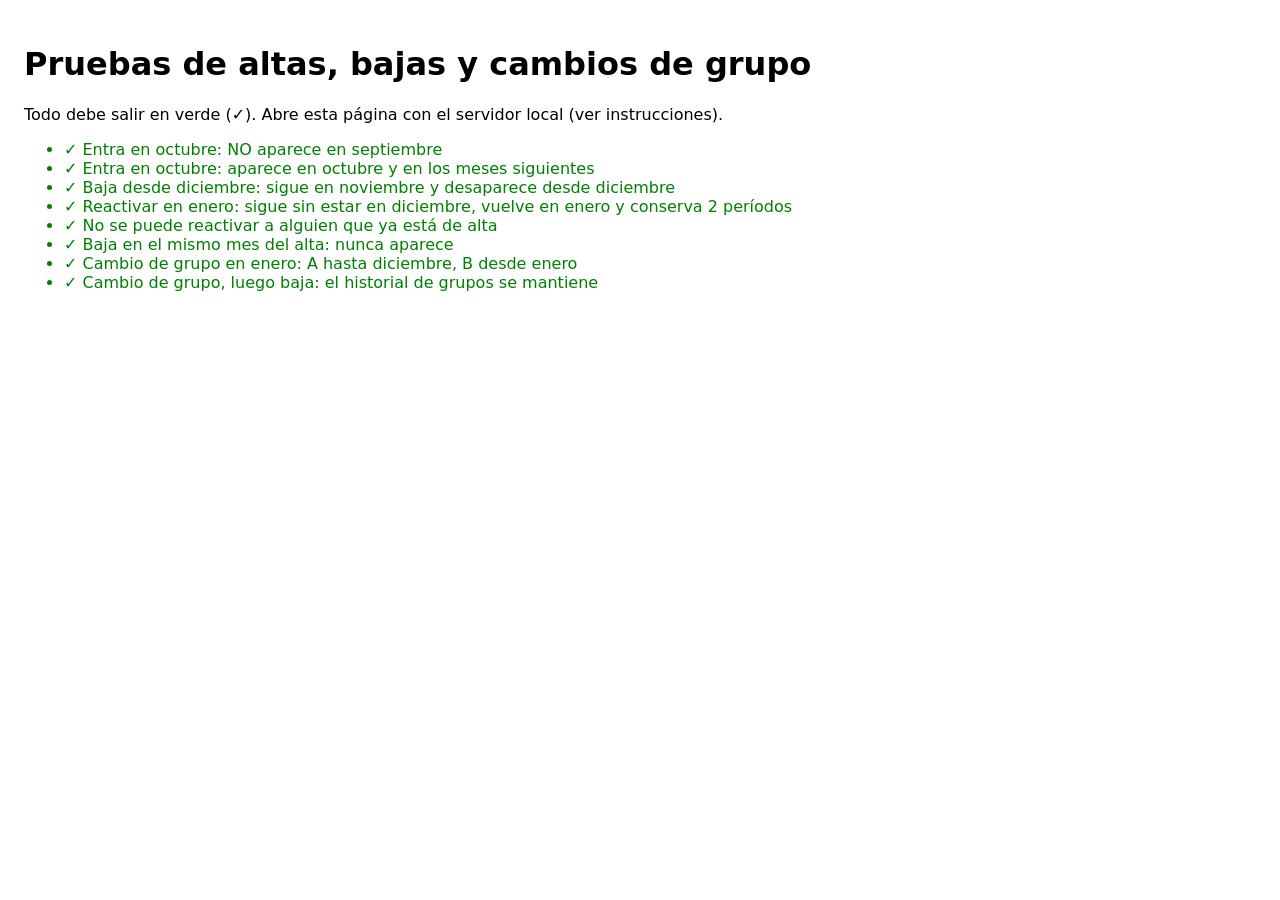
==== tests/tests.html @ 52733652 "Fase 1: base de la app" ====
<!doctype html>
<meta charset="utf-8">
<title>Pruebas de PasaLista</title>
<body style="font:16px system-ui;padding:1rem">
<h1>Pruebas de altas, bajas y cambios de grupo</h1>
<p>Todo debe salir en verde (✓). Abre esta página con el servidor local (ver instrucciones).</p>
<ul id="r"></ul>
<script type="module">
import { estaActivo, grupoEn, nuevoParticipante, darDeBaja, reactivar, cambiarGrupo } from '../js/logic/periods.js';
const ul = document.getElementById('r');
const prueba = (nombre, f) => {
  let ok = false, msg = '';
  try { ok = f() === true; } catch (e) { msg = ' — error: ' + e.message; }
  ul.append(Object.assign(document.createElement('li'), { textContent: (ok ? '✓ ' : '✗ ') + nombre + msg, style: 'color:' + (ok ? 'green' : 'red') }));
};
const base = () => nuevoParticipante({ id: '1', nombre: 'Marta', anyNacimiento: 2016, notas: '', grupoId: 'A', mes: '2025-10' }, null);

prueba('Entra en octubre: NO aparece en septiembre', () => !estaActivo(base(), '2025-09'));
prueba('Entra en octubre: aparece en octubre y en los meses siguientes', () => estaActivo(base(), '2025-10') && estaActivo(base(), '2026-05'));
prueba('Baja desde diciembre: sigue en noviembre y desaparece desde diciembre', () => {
  const p = darDeBaja(base(), '2025-12');
  return estaActivo(p, '2025-11') && !estaActivo(p, '2025-12') && !estaActivo(p, '2026-03');
});
prueba('Reactivar en enero: sigue sin estar en diciembre, vuelve en enero y conserva 2 períodos', () => {
  const p = reactivar(darDeBaja(base(), '2025-12'), '2026-01', 'A');
  return estaActivo(p, '2025-11') && !estaActivo(p, '2025-12') && estaActivo(p, '2026-01') && p.periodos.length === 2;
});
prueba('No se puede reactivar a alguien que ya está de alta', () => { try { reactivar(base(), '2026-01', 'A'); return false; } catch { return true; } });
prueba('Baja en el mismo mes del alta: nunca aparece', () => !estaActivo(darDeBaja(base(), '2025-10'), '2025-10'));
prueba('Cambio de grupo en enero: A hasta diciembre, B desde enero', () => {
  const p = cambiarGrupo(base(), '2026-01', 'B');
  return grupoEn(p, '2025-12') === 'A' && grupoEn(p, '2026-01') === 'B' && grupoEn(p, '2026-06') === 'B';
});
prueba('Cambio de grupo, luego baja: el historial de grupos se mantiene', () => {
  const p = darDeBaja(cambiarGrupo(base(), '2026-01', 'B'), '2026-03');
  return grupoEn(p, '2025-11') === 'A' && grupoEn(p, '2026-02') === 'B' && !estaActivo(p, '2026-03');
});
</script>
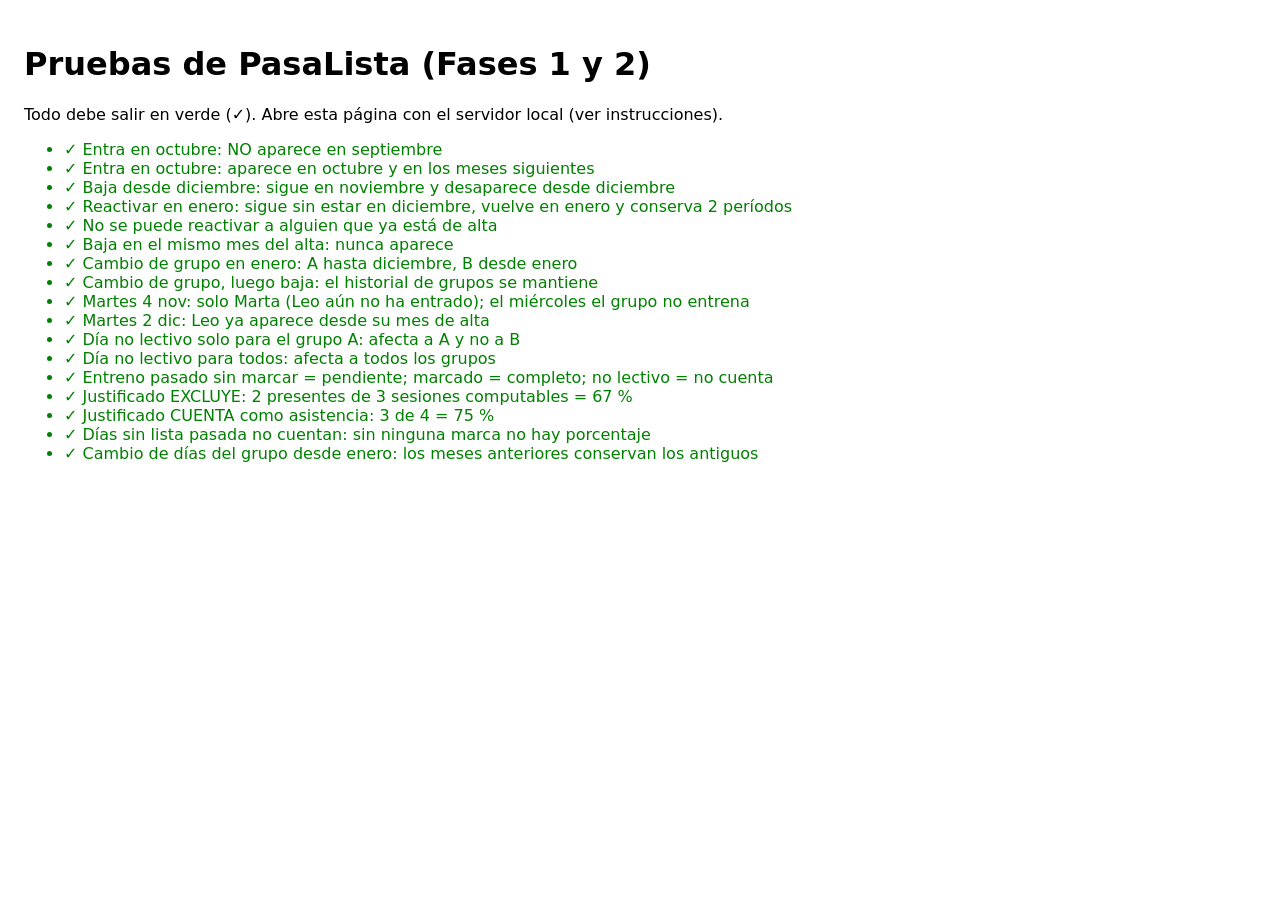
==== commit 3ef2c5ed: "Fase 2: pasar lista, días especiales, calendario y tabla" ====
--- a/tests/tests.html
+++ b/tests/tests.html
@@ -2,11 +2,12 @@
 <meta charset="utf-8">
 <title>Pruebas de PasaLista</title>
 <body style="font:16px system-ui;padding:1rem">
-<h1>Pruebas de altas, bajas y cambios de grupo</h1>
+<h1>Pruebas de PasaLista (Fases 1 y 2)</h1>
 <p>Todo debe salir en verde (✓). Abre esta página con el servidor local (ver instrucciones).</p>
 <ul id="r"></ul>
 <script type="module">
-import { estaActivo, grupoEn, nuevoParticipante, darDeBaja, reactivar, cambiarGrupo } from '../js/logic/periods.js';
+import { estaActivo, grupoEn, nuevoParticipante, darDeBaja, reactivar, cambiarGrupo, diasGrupo } from '../js/logic/periods.js';
+import { especialEn, listaDelDia, estadoDia, porcentaje } from '../js/logic/sessions.js';
 const ul = document.getElementById('r');
 const prueba = (nombre, f) => {
   let ok = false, msg = '';
@@ -35,4 +36,34 @@
   const p = darDeBaja(cambiarGrupo(base(), '2026-01', 'B'), '2026-03');
   return grupoEn(p, '2025-11') === 'A' && grupoEn(p, '2026-02') === 'B' && !estaActivo(p, '2026-03');
 });
+
+// ---- Fase 2: listas, días no lectivos y porcentajes ----
+const gA = { id: 'A', nombre: 'Prebenjamines', dias: [2, 4, 5] }, gB = { id: 'B', nombre: 'Benjamines', dias: [1, 2, 3, 4, 5] };
+const grupos = [gA, gB];
+const p1 = nuevoParticipante({ id: 'p1', nombre: 'Marta', grupoId: 'A', mes: '2025-10' });
+const p2 = nuevoParticipante({ id: 'p2', nombre: 'Leo', grupoId: 'A', mes: '2025-12' });
+const ids = l => l.map(p => p.id).join();
+const esp = [{ fecha: '2025-11-04', grupoId: 'A', tipo: 'Huelga' }, { fecha: '2025-11-06', grupoId: null, tipo: 'Festivo' }];
+const regs = [{ estado: 'presente' }, { estado: 'presente' }, { estado: 'ausente' }, { estado: 'ausente', justificada: true }, undefined];
+
+prueba('Martes 4 nov: solo Marta (Leo aún no ha entrado); el miércoles el grupo no entrena', () =>
+  ids(listaDelDia('2025-11-04', gA, [p1, p2], grupos)) === 'p1' && listaDelDia('2025-11-05', gA, [p1, p2], grupos).length === 0);
+prueba('Martes 2 dic: Leo ya aparece desde su mes de alta', () => ids(listaDelDia('2025-12-02', gA, [p1, p2], grupos)) === 'p2,p1');
+prueba('Día no lectivo solo para el grupo A: afecta a A y no a B', () => !!especialEn('2025-11-04', 'A', esp) && !especialEn('2025-11-04', 'B', esp));
+prueba('Día no lectivo para todos: afecta a todos los grupos', () => !!especialEn('2025-11-06', 'A', esp) && !!especialEn('2025-11-06', 'B', esp));
+prueba('Entreno pasado sin marcar = pendiente; marcado = completo; no lectivo = no cuenta', () => {
+  const reg = new Map(), ctx = { parts: [p1], grupos, especiales: [], sesiones: [], reg };
+  const a = estadoDia('2025-11-04', gA, ctx).tipo;
+  reg.set('p1|2025-11-04', { estado: 'presente' });
+  const b = estadoDia('2025-11-04', gA, ctx).tipo;
+  const c = estadoDia('2025-11-04', gA, { ...ctx, especiales: esp }).tipo;
+  return a === 'pendiente' && b === 'completa' && c === 'nolectivo';
+});
+prueba('Justificado EXCLUYE: 2 presentes de 3 sesiones computables = 67 %', () => porcentaje(regs, 'excluye') === 67);
+prueba('Justificado CUENTA como asistencia: 3 de 4 = 75 %', () => porcentaje(regs, 'cuenta') === 75);
+prueba('Días sin lista pasada no cuentan: sin ninguna marca no hay porcentaje', () => porcentaje([undefined, { estado: null }], 'excluye') === null);
+prueba('Cambio de días del grupo desde enero: los meses anteriores conservan los antiguos', () => {
+  const g = { dias: [1, 2, 3], diasHist: [{ desde: '0000-00', dias: [2, 4] }, { desde: '2026-01', dias: [1, 2, 3] }] };
+  return diasGrupo(g, '2025-12').join() === '2,4' && diasGrupo(g, '2026-02').join() === '1,2,3';
+});
 </script>
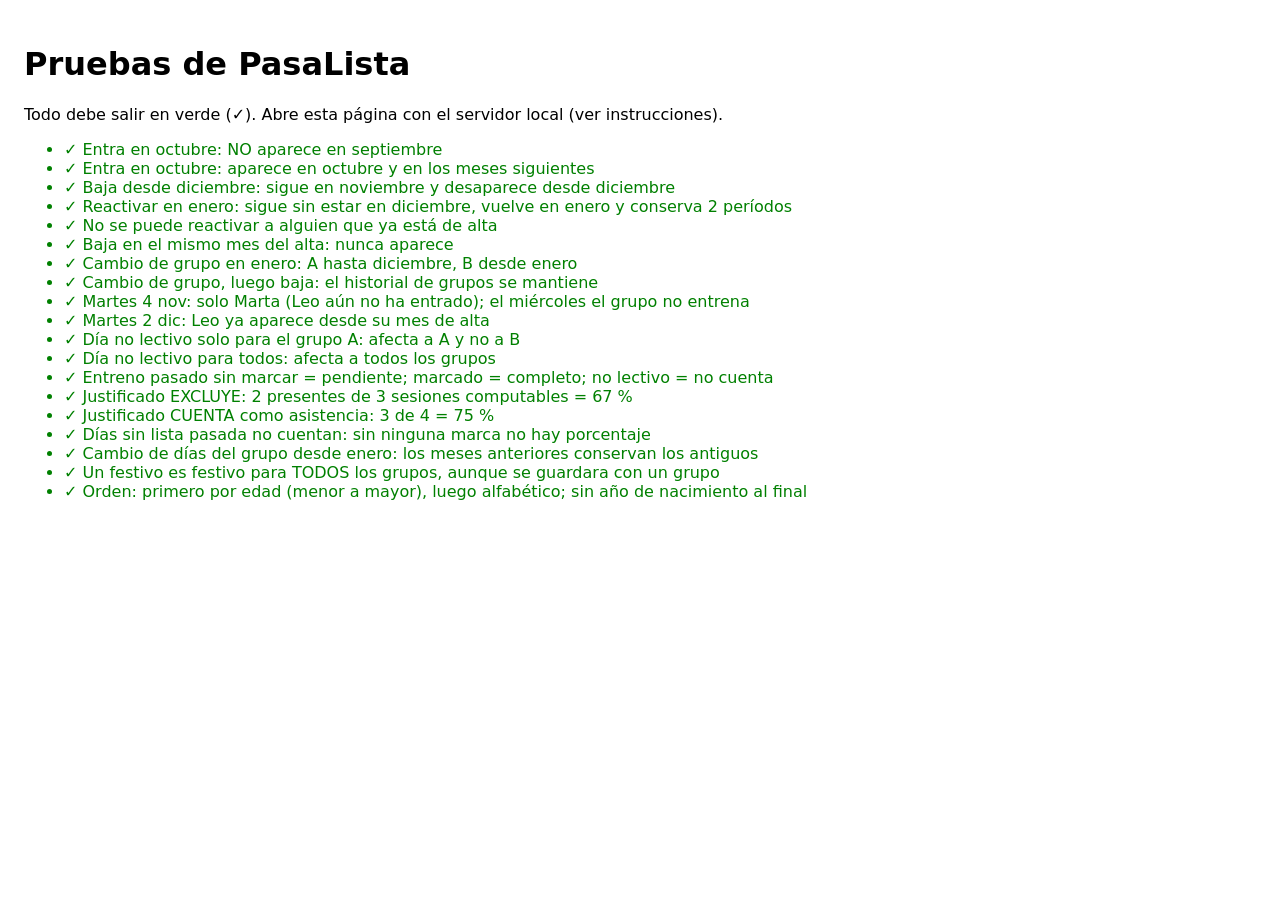
==== commit 2daae9c6: "Orden por edad, festivos globales y nuevo diseño" ====
--- a/tests/tests.html
+++ b/tests/tests.html
@@ -2,12 +2,13 @@
 <meta charset="utf-8">
 <title>Pruebas de PasaLista</title>
 <body style="font:16px system-ui;padding:1rem">
-<h1>Pruebas de PasaLista (Fases 1 y 2)</h1>
+<h1>Pruebas de PasaLista</h1>
 <p>Todo debe salir en verde (✓). Abre esta página con el servidor local (ver instrucciones).</p>
 <ul id="r"></ul>
 <script type="module">
 import { estaActivo, grupoEn, nuevoParticipante, darDeBaja, reactivar, cambiarGrupo, diasGrupo } from '../js/logic/periods.js';
 import { especialEn, listaDelDia, estadoDia, porcentaje } from '../js/logic/sessions.js';
+import { porEdadYNombre } from '../js/utils/orden.js';
 const ul = document.getElementById('r');
 const prueba = (nombre, f) => {
   let ok = false, msg = '';
@@ -66,4 +67,15 @@
   const g = { dias: [1, 2, 3], diasHist: [{ desde: '0000-00', dias: [2, 4] }, { desde: '2026-01', dias: [1, 2, 3] }] };
   return diasGrupo(g, '2025-12').join() === '2,4' && diasGrupo(g, '2026-02').join() === '1,2,3';
 });
+
+// ---- Mejoras: festivos y orden ----
+prueba('Un festivo es festivo para TODOS los grupos, aunque se guardara con un grupo', () => {
+  const f = [{ fecha: '2025-11-07', grupoId: 'A', tipo: 'Festivo' }];
+  return !!especialEn('2025-11-07', 'A', f) && !!especialEn('2025-11-07', 'B', f);
+});
+prueba('Orden: primero por edad (menor a mayor), luego alfabético; sin año de nacimiento al final', () => {
+  const l = [{ id: 'a', nombre: 'Zoe', anyNacimiento: 2018 }, { id: 'b', nombre: 'Ana', anyNacimiento: 2016 },
+             { id: 'c', nombre: 'Ada', anyNacimiento: 2018 }, { id: 'd', nombre: 'Aaron', anyNacimiento: null }];
+  return l.sort(porEdadYNombre).map(x => x.id).join() === 'c,a,b,d';
+});
 </script>
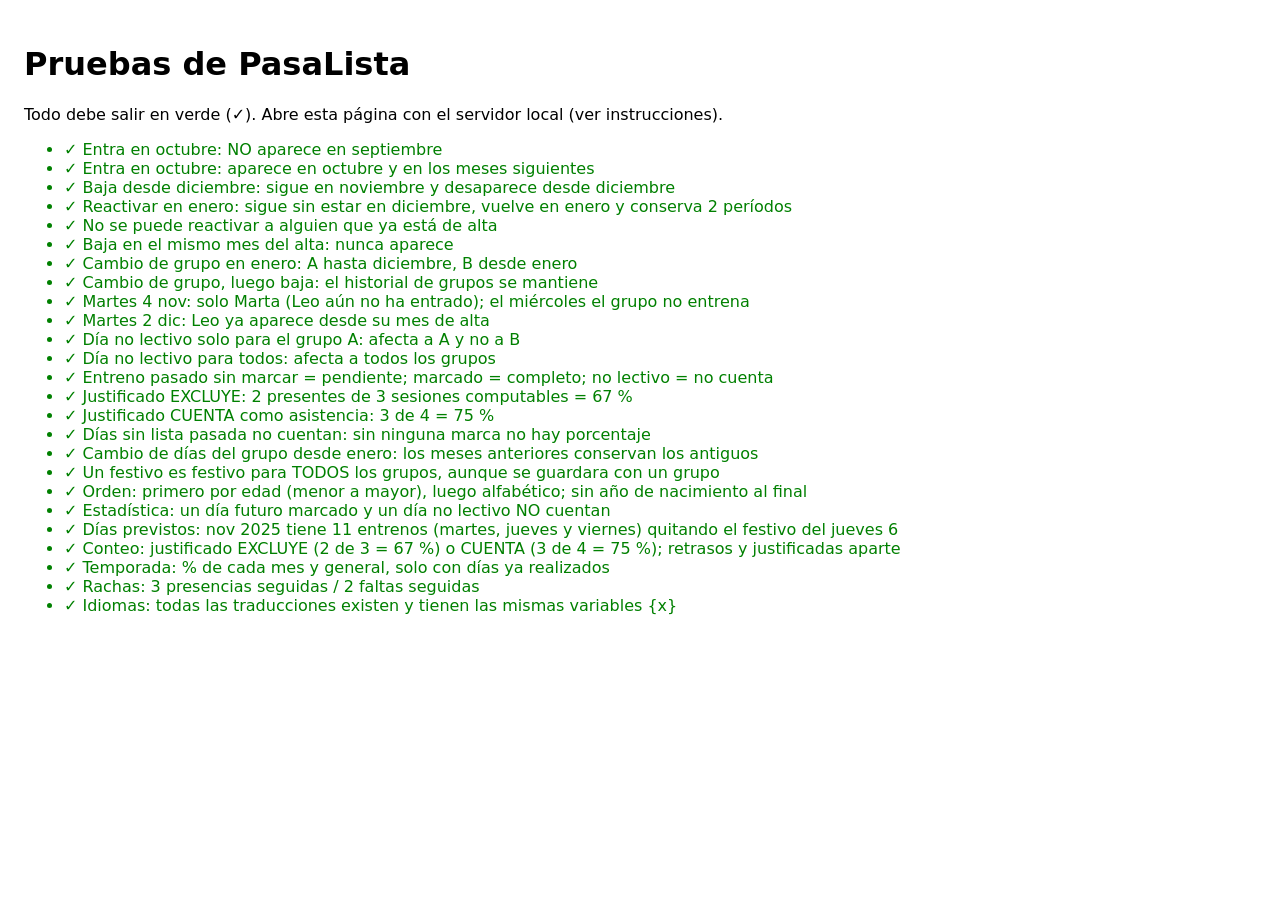
==== commit d55da33a: "Grups, fitxa, estadístiques, idiomes i fotos" ====
--- a/tests/tests.html
+++ b/tests/tests.html
@@ -9,6 +9,8 @@
 import { estaActivo, grupoEn, nuevoParticipante, darDeBaja, reactivar, cambiarGrupo, diasGrupo } from '../js/logic/periods.js';
 import { especialEn, listaDelDia, estadoDia, porcentaje } from '../js/logic/sessions.js';
 import { porEdadYNombre } from '../js/utils/orden.js';
+import { registrosDe, conteo, previstos, rachas, estadisticasTemporada } from '../js/logic/stats.js';
+import { TEXTOS } from '../js/textos.js';
 const ul = document.getElementById('r');
 const prueba = (nombre, f) => {
   let ok = false, msg = '';
@@ -78,4 +80,35 @@
              { id: 'c', nombre: 'Ada', anyNacimiento: 2018 }, { id: 'd', nombre: 'Aaron', anyNacimiento: null }];
   return l.sort(porEdadYNombre).map(x => x.id).join() === 'c,a,b,d';
 });
+
+// ---- Estadísticas: solo cuentan los días de entreno ya realizados con la lista pasada ----
+const HOY = '2026-01-01';
+const q1 = nuevoParticipante({ id: 'q1', nombre: 'Marta', grupoId: 'A', mes: '2025-10' });
+const q2 = nuevoParticipante({ id: 'q2', nombre: 'Leo', grupoId: 'A', mes: '2025-10' });
+const marca = (pid, fecha, estado, extra = {}) => ({ id: `${pid}|${fecha}`, participanteId: pid, fecha, estado, justificada: false, retraso: false, comentario: '', ...extra });
+const festivoJueves = [{ fecha: '2025-11-06', grupoId: null, tipo: 'Festivo' }];
+
+prueba('Estadística: un día futuro marcado y un día no lectivo NO cuentan', () => {
+  const suyas = [marca('q1', '2025-11-04', 'presente'), marca('q1', '2025-11-06', 'ausente'), marca('q1', '2099-01-01', 'presente')];
+  return registrosDe(q1, suyas, festivoJueves, HOY).length === 1;
+});
+prueba('Días previstos: nov 2025 tiene 11 entrenos (martes, jueves y viernes) quitando el festivo del jueves 6', () =>
+  previstos(q1, '2025-11-01', '2025-11-30', grupos, festivoJueves, '2025-11-30').length === 11);
+prueba('Conteo: justificado EXCLUYE (2 de 3 = 67 %) o CUENTA (3 de 4 = 75 %); retrasos y justificadas aparte', () => {
+  const r = [marca('q1', '2025-11-04', 'presente'), marca('q1', '2025-11-07', 'presente', { retraso: true }), marca('q1', '2025-11-11', 'ausente'), marca('q1', '2025-11-13', 'ausente', { justificada: true })];
+  const a = conteo(r, 'excluye'), b = conteo(r, 'cuenta');
+  return a.pct === 67 && a.computables === 3 && a.retrasos === 1 && a.justificadas === 1 && b.pct === 75 && b.computables === 4;
+});
+prueba('Temporada: % de cada mes y general, solo con días ya realizados', () => {
+  const temp = { inicio: '2025-10-01', fin: '2026-06-30' };
+  const as = [marca('q1', '2025-10-07', 'presente'), marca('q1', '2025-11-04', 'ausente'), marca('q2', '2025-11-04', 'presente'), marca('q2', '2099-01-01', 'presente')];
+  const e = estadisticasTemporada(temp, [q1, q2], grupos, as, [], 'excluye', HOY);
+  return e.meses.length === 9 && e.meses[0].conteo.pct === 100 && e.meses[1].conteo.pct === 50 && e.total.pct === 67 && e.meses[1].porGrupo[0].grupoId === 'A';
+});
+prueba('Rachas: 3 presencias seguidas / 2 faltas seguidas', () => {
+  const P = { estado: 'presente' }, A = { estado: 'ausente' };
+  return rachas([P, P, A, P, P, P]).presencias === 3 && rachas([P, A, A]).faltas === 2;
+});
+prueba('Idiomas: todas las traducciones existen y tienen las mismas variables {x}', () =>
+  Object.entries(TEXTOS).every(([k, [ca, en]]) => ca && en && [ca, en].every(s => (s.match(/\{\w+\}/g) || []).sort().join() === (k.match(/\{\w+\}/g) || []).sort().join())));
 </script>
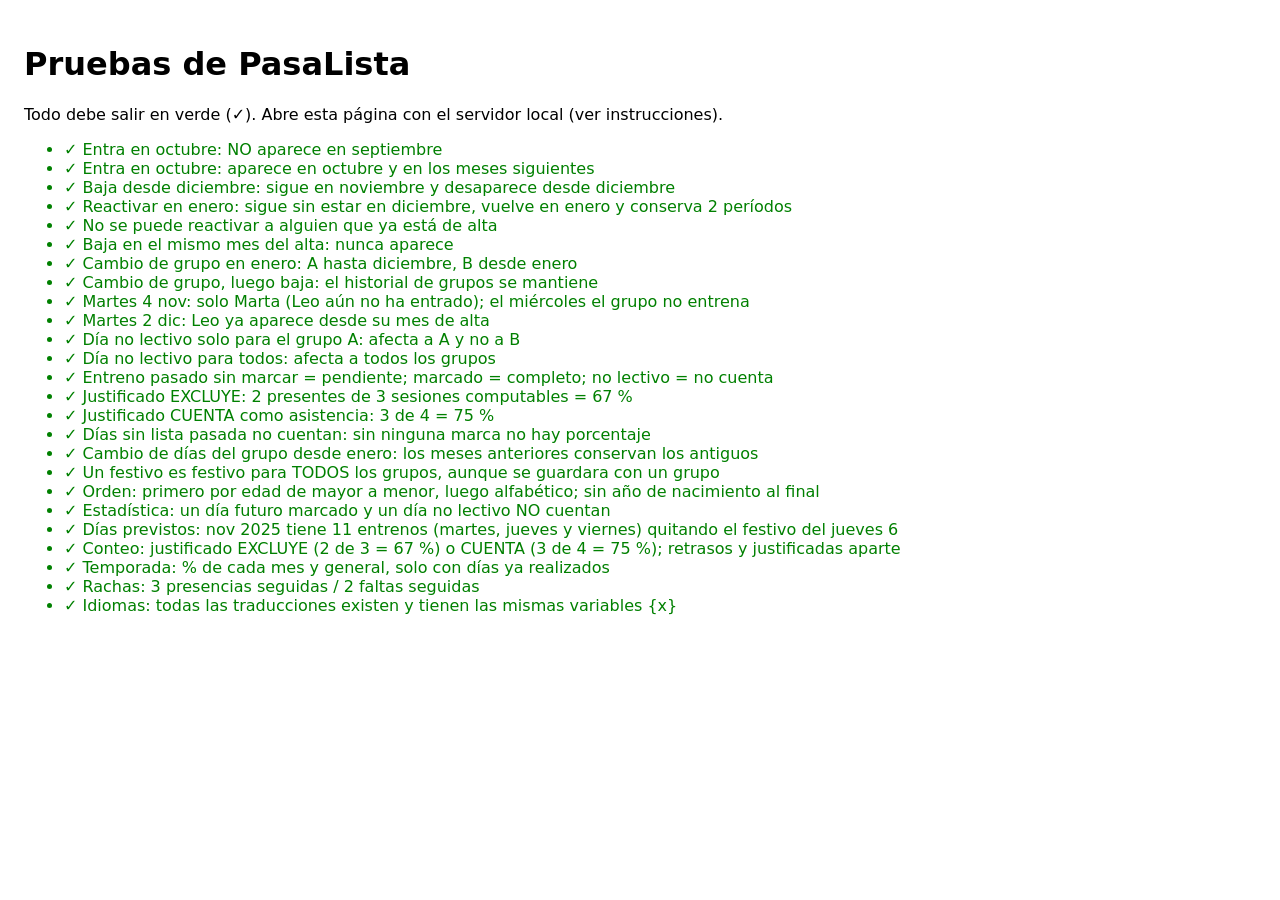
==== commit 3b0a3671: "Taula al mòbil i ordre de gran a petit" ====
--- a/tests/tests.html
+++ b/tests/tests.html
@@ -75,10 +75,10 @@
   const f = [{ fecha: '2025-11-07', grupoId: 'A', tipo: 'Festivo' }];
   return !!especialEn('2025-11-07', 'A', f) && !!especialEn('2025-11-07', 'B', f);
 });
-prueba('Orden: primero por edad (menor a mayor), luego alfabético; sin año de nacimiento al final', () => {
+prueba('Orden: primero por edad de mayor a menor, luego alfabético; sin año de nacimiento al final', () => {
   const l = [{ id: 'a', nombre: 'Zoe', anyNacimiento: 2018 }, { id: 'b', nombre: 'Ana', anyNacimiento: 2016 },
              { id: 'c', nombre: 'Ada', anyNacimiento: 2018 }, { id: 'd', nombre: 'Aaron', anyNacimiento: null }];
-  return l.sort(porEdadYNombre).map(x => x.id).join() === 'c,a,b,d';
+  return l.sort(porEdadYNombre).map(x => x.id).join() === 'b,c,a,d';
 });
 
 // ---- Estadísticas: solo cuentan los días de entreno ya realizados con la lista pasada ----
